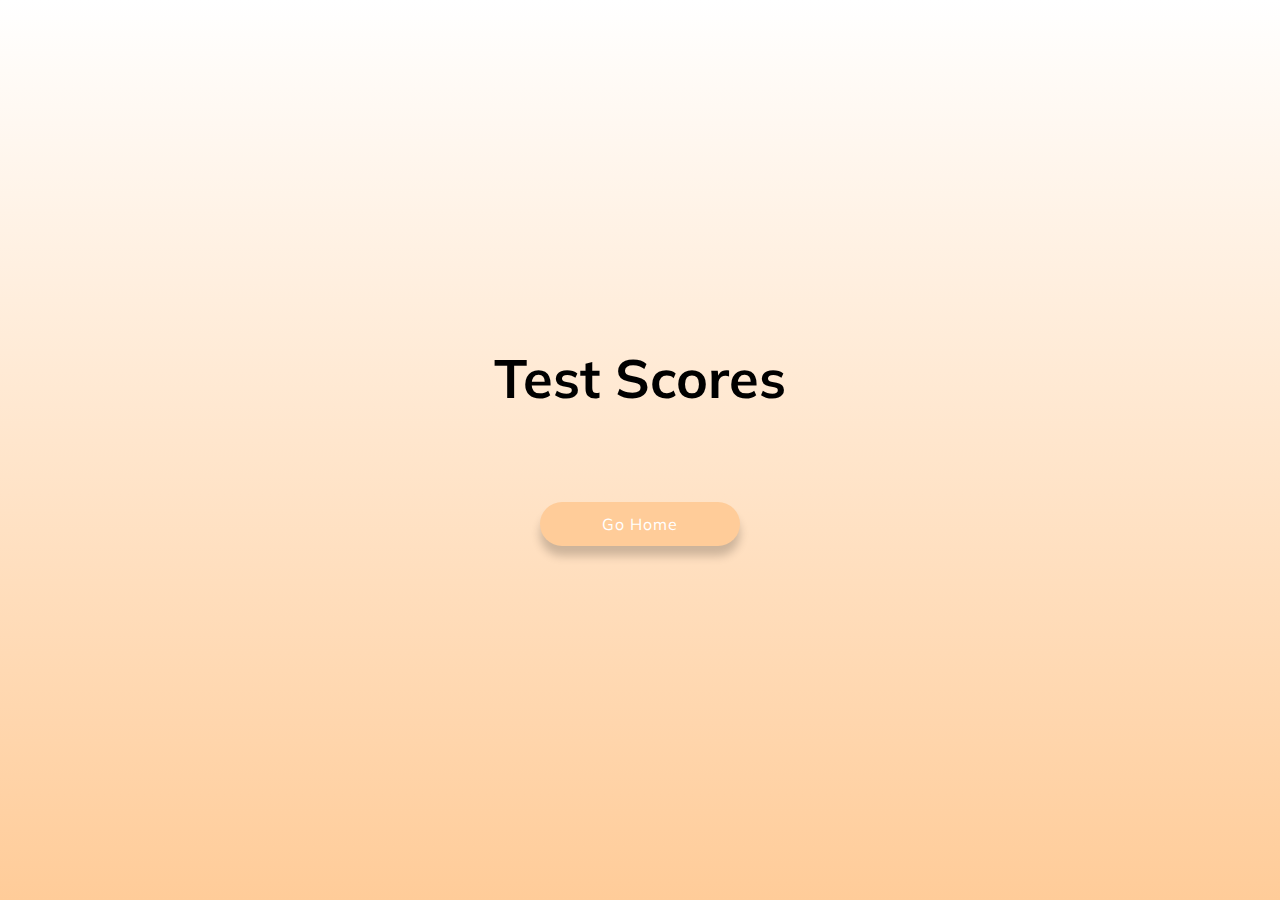
==== profile/profile.html @ 3227557a "created app with HTML and css" ====
<!DOCTYPE html>
<html lang="en">
  <head>
    <meta charset="UTF-8" />
    <meta name="viewport" content="width=device-width, initial-scale=1.0" />
    <meta http-equiv="X-UA-Compatible" content="ie=edge" />
    <title>High Scores</title>
    <link rel="stylesheet" href="/quiz/quizapp.css" />
    <link rel="stylesheet" href="profile.css" />
  </head>
  <body>
    <div class="container">
      <div id="highScores" class="flex-center flex-column">
        <h1 id="finalScore">Test Scores</h1>
        <ul id="highScoresList"></ul>
        <a class="btn" href="../Student/student.html">Go Home</a>
      </div>
    </div>
    <script src="profile.js"></script>
  </body>
</html>
---- quiz/quizapp.css ----
@import url('https://fonts.googleapis.com/css?family=Muli&display=swap');
:root {
  font-size: 62.5%;
  background: linear-gradient(to bottom, #ffffff 0%, #ffcc99 100%);
}

* {
  box-sizing: border-box;
  font-family: 'muli', sans-serif;
  margin: 0;
  padding: 0;
  color: #333;
}

h1,
h2,
h3,
h4 {
  margin-bottom: 1rem;
}

h1 {
  font-size: 5.4rem;
  color: #ffcc99;
  margin-bottom: 5rem;
}

h1 > span {
  font-size: 2.4rem;
  font-weight: 500;
}

h2 {
  font-size: 4.2rem;
  margin-bottom: 4rem;
  font-weight: 700;
}

h3 {
  font-size: 2.8rem;
  font-weight: 500;
}

/* UTILITIES */

.container {
  width: 100vw;
  height: 100vh;
  display: flex;
  justify-content: center;
  align-items: center;
  max-width: 80rem;
  margin: 0 auto;
  padding: 2rem;
}

.container > * {
  width: 100%;
}

.flex-column {
  display: flex;
  flex-direction: column;
}

.flex-center {
  justify-content: center;
  align-items: center;
}

.justify-center {
  justify-content: center;
}

.text-center {
  text-align: center;
}

.hidden {
  display: none;
}

/* BUTTONS */
.btn {
  font-size: 1.8rem;
  padding: 1rem 0;
  width: 20rem;
  text-align: center;
  border: 0.1rem solid#001f61;
  margin-bottom: 1rem;
  text-decoration: none;
  color: #001f61;
  background-color: white;
}

.btn:hover {
  cursor: pointer;
  box-shadow: 0 0.4rem 1.4rem 0 rgba(86, 185, 235, 0.5);
  transform: translateY(-0.1rem);
  transition: transform 150ms;
}

.btn[disabled]:hover {
  cursor: not-allowed;
  box-shadow: none;
  transform: none;
}

/* FORMS */
form {
  width: 100%;
  display: flex;
  flex-direction: column;
  align-items: center;
}

input {
  margin-bottom: 1rem;
  width: 20rem;
  padding: 1.5rem;
  font-size: 1.8rem;
  border: none;
  box-shadow: 0 0.1rem 1.4rem 0 rgba(86, 185, 235, 0.5);
}

input::placeholder {
  color: #aaa;
}
---- profile/profile.css ----
@import url('https://fonts.googleapis.com/css?family=Muli&display=swap');

* {
  box-sizing: border-box;
}

body {
  background: linear-gradient(to bottom, #ffffff 0%, #ffcc99 100%);
  font-family: 'Muli', sans-serif;
  display: flex;
  align-items: center;
  justify-content: center;
  flex-direction: column;
  min-height: 100vh;
  margin: 0;
}
#highScoresList {
  list-style: none;
  padding-left: 0;
  margin-bottom: 4rem;
}
#finalScore{
  color: black;
}
.high-score {
  font-size: 2.8rem;
  margin-bottom: 0.5rem;
}

.high-score:hover {
  transform: scale(1.025);
}
.btn {
  background-color:#ffcc99;
  border: 0;
  border-radius: 50px;
  box-shadow: 0 10px 10px rgba(0, 0, 0, 0.2);
  color: #fff;
  font-size: 16px;
  padding: 12px 25px;

  letter-spacing: 1px;
  cursor: pointer;
}
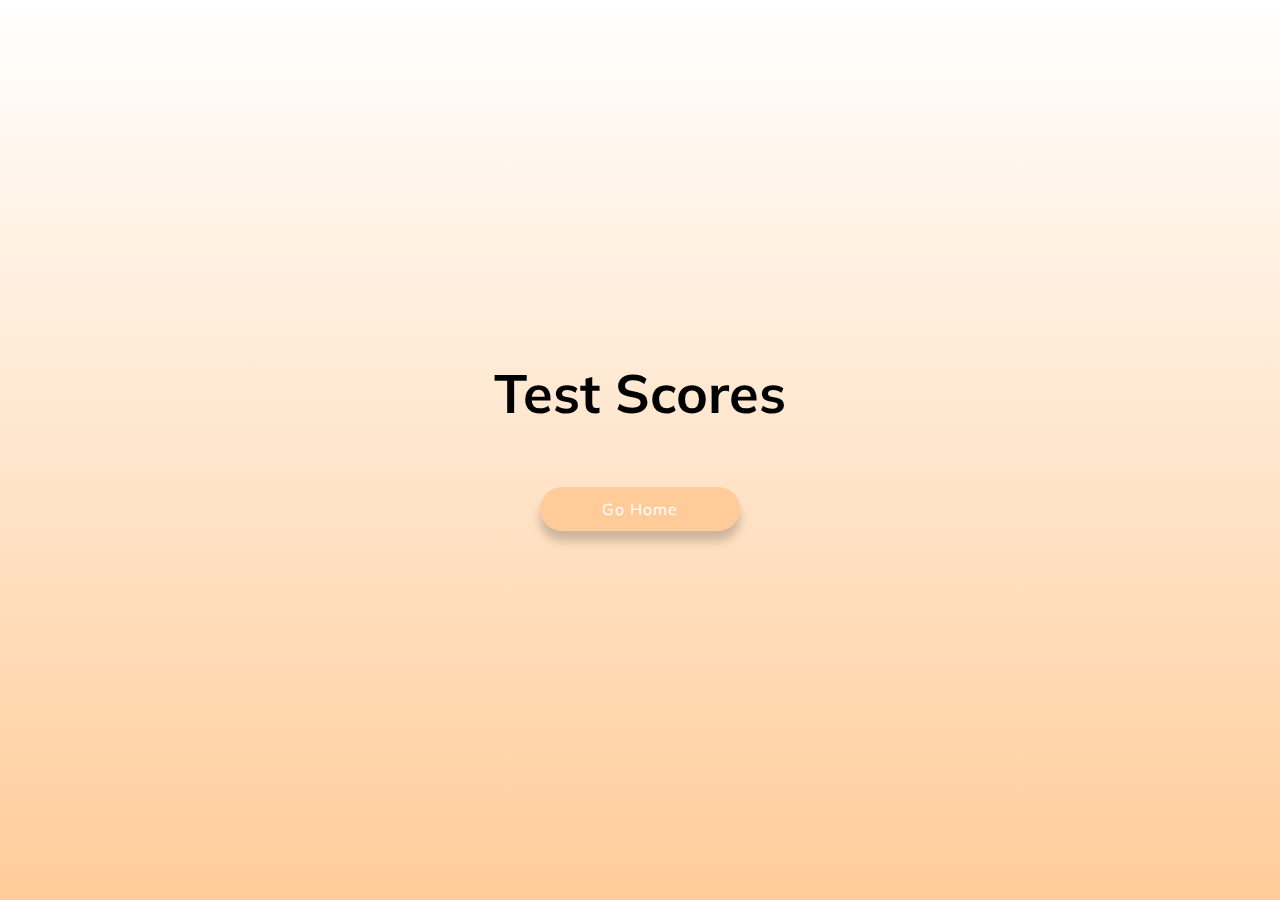
==== commit 27fd26a2: "added student functionality" ====
--- a/profile/profile.html
+++ b/profile/profile.html
@@ -12,10 +12,13 @@
     <div class="container">
       <div id="highScores" class="flex-center flex-column">
         <h1 id="finalScore">Test Scores</h1>
-        <ul id="highScoresList"></ul>
+        <h3 id="highScoreText">0</h3>
         <a class="btn" href="../Student/student.html">Go Home</a>
       </div>
     </div>
-    <script src="profile.js"></script>
+    <script>
+        const scoreEndHtml = document.getElementById('highScoreText')
+        scoreEndHtml.innerHTML = localStorage.getItem('mostHighScore')
+    </script>
   </body>
 </html>
